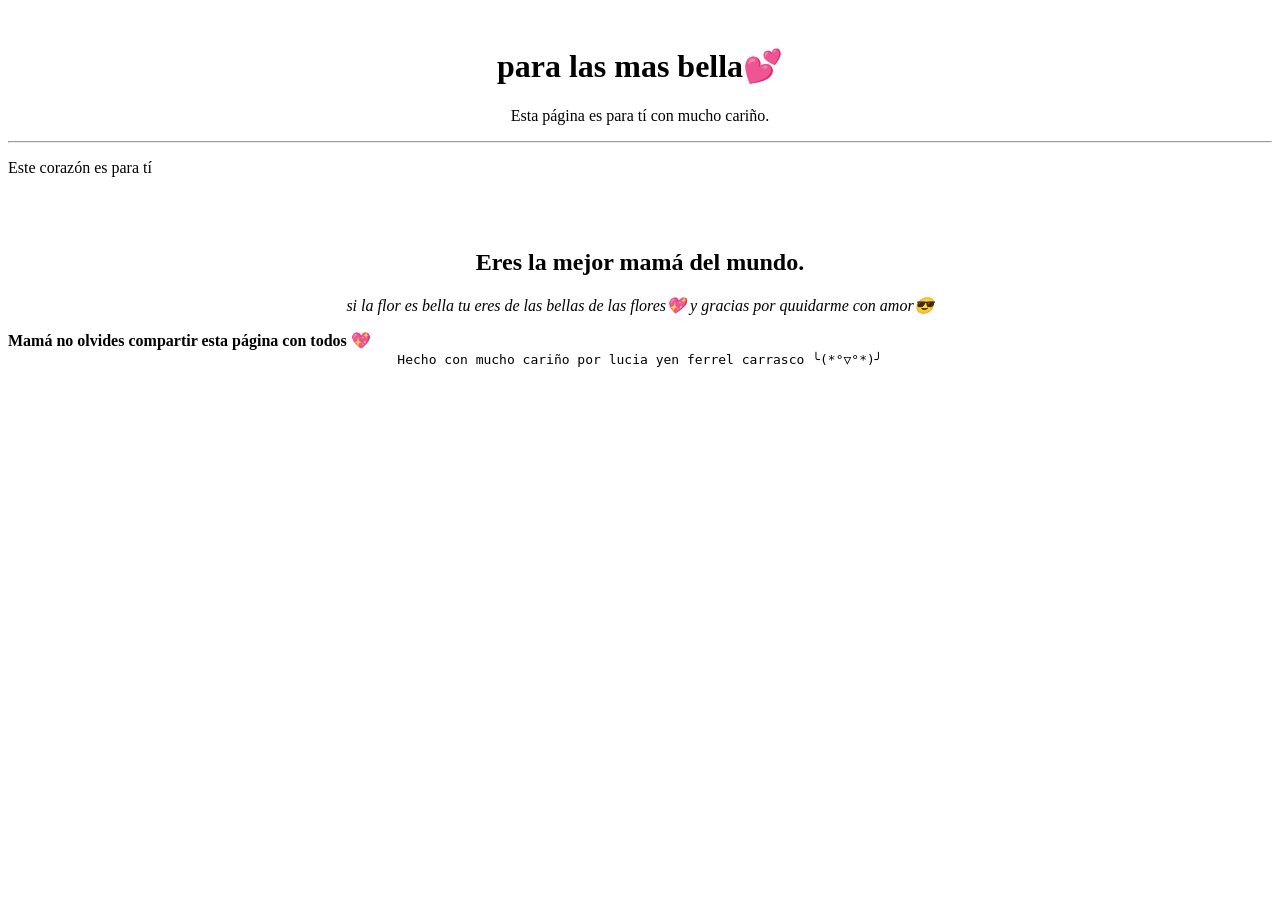
==== docs/index.html @ 5040bd8a "1" ====
<!DOCTYPE html>
<html lang="en">
<head>
  <meta charset="UTF-8">
  <meta name="viewport" content="width=device-width, initial-scale=1.0">
  <title>💕 maria  💕</title>
</head>
<body>
  <header>
    <div style="width: 100%; text-align: center;">
      <img width="200px" src="https://tse2.mm.bing.net/th/id/OIP.tnbT38kGY3yY0z0gsshfdAAAAA?rs=1&pid=ImgDetMain&o=7&rm=3" alt="">
    </div>
    <h1 style="text-align: center;">
      para las mas bella💕
    </h1>
    <p style="text-align: center;">
      Esta página es para tí con mucho cariño.
    </p>
    <hr>
  </header>
  <main>
    <p>

      Este corazón es para tí
      
    </p>
    <br>
    <div style="width: 100%; text-align: center;">
      <img style="width: 100%; max-width: 400px;" src="https://tse1.mm.bing.net/th/id/OIP.IkLHC3bJBGNPCFRtoQX-lgHaGB?rs=1&pid=ImgDetMain&o=7&rm=3" alt="">
    </div>
    <h2 style="text-align: center;">

      Eres la mejor mamá del mundo.

      </h2>
    <p style="text-align: center;">
      <em>
        
        si la flor es bella tu eres de las bellas de las flores💖
        y gracias por quuidarme con amor😎

      </em>
    </p>
    <strong>
      Mamá no olvides compartir esta página con todos 💖
    </strong>
  </main>
  <footer  style="text-align: center;">
    <code>

      Hecho con mucho cariño por lucia yen ferrel carrasco ╰(*°▽°*)╯

    </code>
  </footer>
</body>
</html>
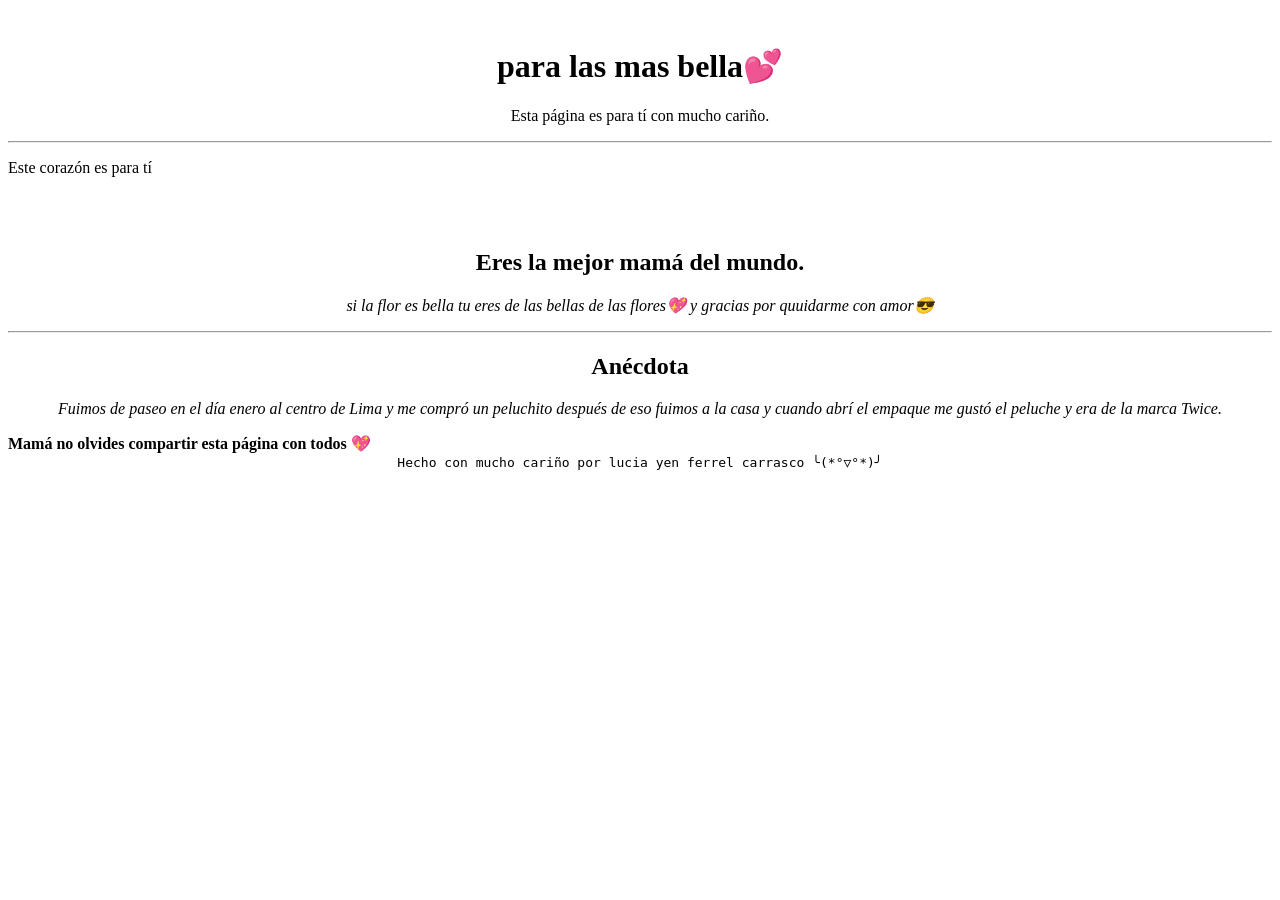
==== commit e141ed69: "." ====
--- a/docs/index.html
+++ b/docs/index.html
@@ -41,6 +41,17 @@
 
       </em>
     </p>
+    <hr>
+    <h2 style="text-align: center;">
+
+      Anécdota
+
+      </h2>
+    <p style="text-align: center;">
+      <em>
+        Fuimos de paseo en el día enero al centro de Lima y me compró un peluchito después de eso fuimos a la casa y cuando abrí el empaque me gustó el peluche y era de la marca Twice.
+      </em>
+    </p>
     <strong>
       Mamá no olvides compartir esta página con todos 💖
     </strong>
